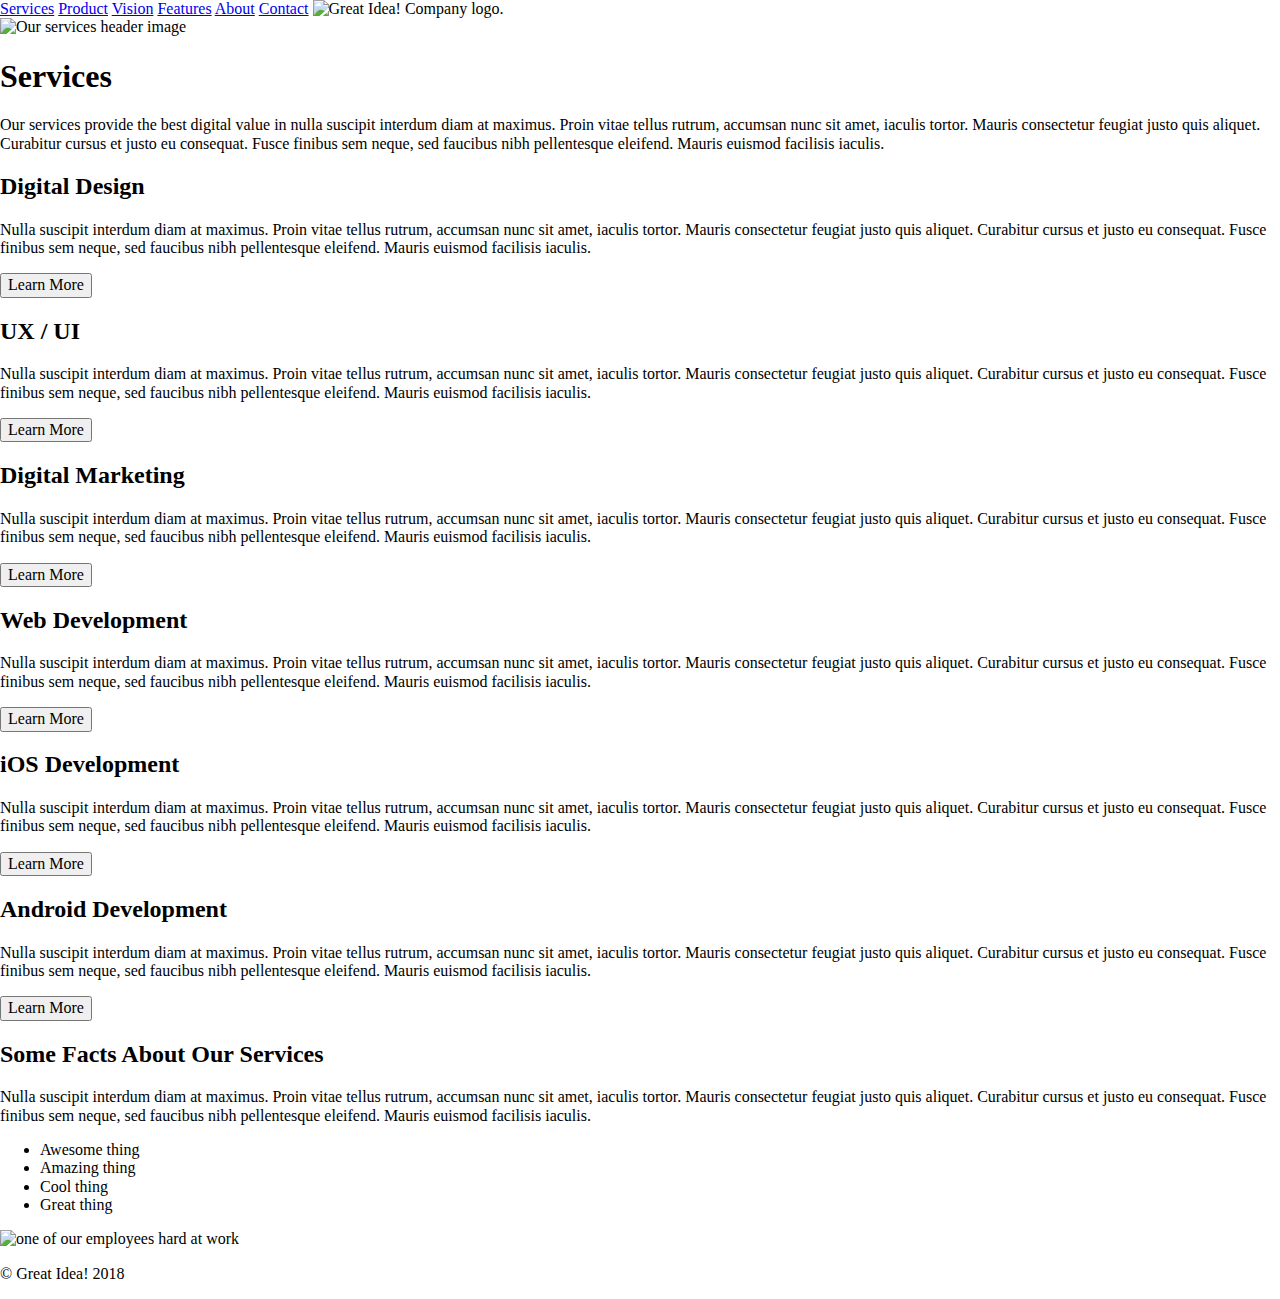
==== great-idea/services.html @ fe7d2758 "Semantic HTML for services, added project from yesterday" ====
<!doctype html>

<html lang="en">
  <head>
    <meta charset="utf-8">

    <title>Great Idea!</title>

    <link href="https://fonts.googleapis.com/css?family=Bangers|Titillium+Web" rel="stylesheet">
    <link rel="stylesheet" href="css/Normalize.css">
    <link rel="stylesheet" href="css/services.css">

    <!--[if lt IE 9]>
      <script src="https://cdnjs.cloudflare.com/ajax/libs/html5shiv/3.7.3/html5shiv.js"></script>
    <![endif]-->
  </head>

  <body>
    <nav>
      <a href="#Services">Services</a>
      <a href="#Product">Product</a>
      <a href="#Vision">Vision</a>
      <a href="#Features">Features</a>
      <a href="#About">About</a>
      <a href="#Contact">Contact</a>
      <img class="logo" src="img/logo.png" alt="Great Idea! Company logo.">
    </nav>

    <header>
      <img class="services-header-img" src="img/services-header.jpg" alt="Our services header image">
      <h1>Services</h1>
      <p>Our services provide the best digital value in nulla suscipit interdum diam at maximus. Proin vitae tellus rutrum, accumsan nunc sit amet, iaculis tortor. Mauris consectetur feugiat justo quis aliquet. Curabitur cursus et justo eu consequat. Fusce finibus sem neque, sed faucibus nibh pellentesque eleifend. Mauris euismod facilisis iaculis.</p>
    </header>

    <section>
      <div>
        <h2>Digital Design</h2>
        <p>Nulla suscipit interdum diam at maximus. Proin vitae tellus rutrum, accumsan nunc sit amet, iaculis tortor. Mauris consectetur feugiat justo quis aliquet. Curabitur cursus et justo eu consequat. Fusce finibus sem neque, sed faucibus nibh pellentesque
        eleifend. Mauris euismod facilisis iaculis.</p>
        <button type="button">Learn More</button>
      </div>
      <div>
        <h2>UX / UI</h2>
        <p>Nulla suscipit interdum diam at maximus. Proin vitae tellus rutrum, accumsan nunc sit amet, iaculis tortor. Mauris consectetur feugiat justo quis aliquet. Curabitur cursus et justo eu consequat. Fusce finibus sem neque, sed faucibus nibh pellentesque
        eleifend. Mauris euismod facilisis iaculis.</p>
        <button type="button">Learn More</button>
      </div>
      <div>
        <h2>Digital Marketing</h2>
        <p>Nulla suscipit interdum diam at maximus. Proin vitae tellus rutrum, accumsan nunc sit amet, iaculis tortor. Mauris consectetur feugiat justo quis aliquet. Curabitur cursus et justo eu consequat. Fusce finibus sem neque, sed faucibus nibh pellentesque
        eleifend. Mauris euismod facilisis iaculis.</p>
        <button type="button">Learn More</button>
      </div>
      <div>
        <h2>Web Development</h2>
        <p>Nulla suscipit interdum diam at maximus. Proin vitae tellus rutrum, accumsan nunc sit amet, iaculis tortor. Mauris consectetur feugiat justo quis aliquet. Curabitur cursus et justo eu consequat. Fusce finibus sem neque, sed faucibus nibh pellentesque
        eleifend. Mauris euismod facilisis iaculis.</p>
        <button type="button">Learn More</button>
      </div>
      <div>
        <h2>iOS Development</h2>
        <p>Nulla suscipit interdum diam at maximus. Proin vitae tellus rutrum, accumsan nunc sit amet, iaculis tortor. Mauris consectetur feugiat justo quis aliquet. Curabitur cursus et justo eu consequat. Fusce finibus sem neque, sed faucibus nibh pellentesque
        eleifend. Mauris euismod facilisis iaculis.</p>
        <button type="button">Learn More</button>
      </div>
      <div>
        <h2>Android Development</h2>
        <p>Nulla suscipit interdum diam at maximus. Proin vitae tellus rutrum, accumsan nunc sit amet, iaculis tortor. Mauris consectetur feugiat justo quis aliquet. Curabitur cursus et justo eu consequat. Fusce finibus sem neque, sed faucibus nibh pellentesque
        eleifend. Mauris euismod facilisis iaculis.</p>
        <button type="button">Learn More</button>
      </div>
    </section>

    <section>
      <div>
        <h2>Some Facts About Our Services</h2>
        <p>Nulla suscipit interdum diam at maximus. Proin vitae tellus rutrum, accumsan nunc sit amet, iaculis tortor. Mauris consectetur feugiat justo quis aliquet. Curabitur cursus et justo eu consequat. Fusce finibus sem neque, sed faucibus nibh pellentesque
        eleifend. Mauris euismod facilisis iaculis.</p>
        <ul>
          <li>Awesome thing</li>
          <li>Amazing thing</li>
          <li>Cool thing</li>
          <li>Great thing</li>
        </ul>
      </div>
      <img class="services-info-img" src="img/services-info.png" alt="one of our employees hard at work">
    </section>
    <footer>
      <p class="copyright">&copy; Great Idea! 2018</p>
    </footer>

</body>
</html>
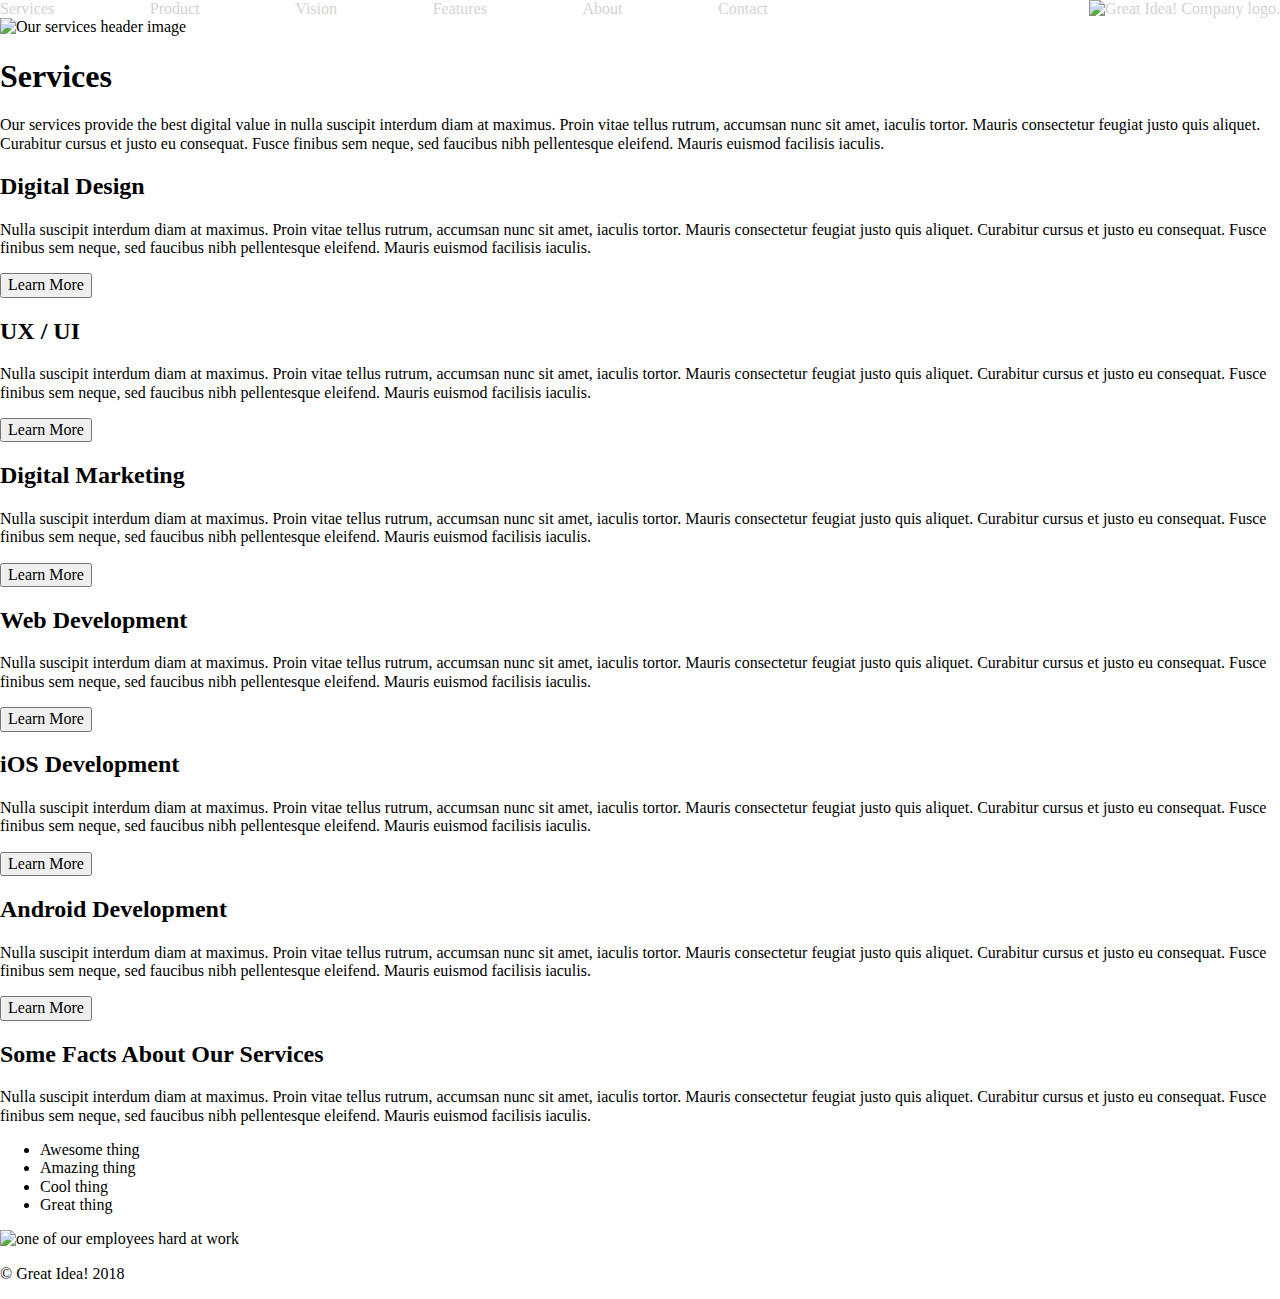
==== commit 45583f46: "css menu for both pages" ====
--- a/great-idea/services.html
+++ b/great-idea/services.html
@@ -17,13 +17,15 @@
 
   <body>
     <nav>
-      <a href="#Services">Services</a>
-      <a href="#Product">Product</a>
-      <a href="#Vision">Vision</a>
-      <a href="#Features">Features</a>
-      <a href="#About">About</a>
-      <a href="#Contact">Contact</a>
-      <img class="logo" src="img/logo.png" alt="Great Idea! Company logo.">
+      <div class="menu">
+        <a href="#">Services</a>
+        <a href="#">Product</a>
+        <a href="#">Vision</a>
+        <a href="#">Features</a>
+        <a href="#">About</a>
+        <a href="#">Contact</a>
+      </div>
+      <a href="index.html"><img class="logo" src="img/logo.png" alt="Great Idea! Company logo."></a>
     </nav>
 
     <header>
@@ -85,9 +87,10 @@
       </div>
       <img class="services-info-img" src="img/services-info.png" alt="one of our employees hard at work">
     </section>
+
     <footer>
       <p class="copyright">&copy; Great Idea! 2018</p>
     </footer>
 
-</body>
+  </body>
 </html>--- a/great-idea/css/services.css
+++ b/great-idea/css/services.css
@@ -0,0 +1,24 @@
+/*Navigation*/
+
+nav {
+    display: flex;
+    align-items: center;
+    justify-content: space-between;
+}
+.menu {
+    width:60%;
+    display: flex;
+    justify-content: space-between;
+}
+nav a {
+    text-decoration: none;
+	color: lightgray;
+}
+
+/*header*/
+
+/*Section 1*/
+
+/*Section 2*/
+
+/*Footer*/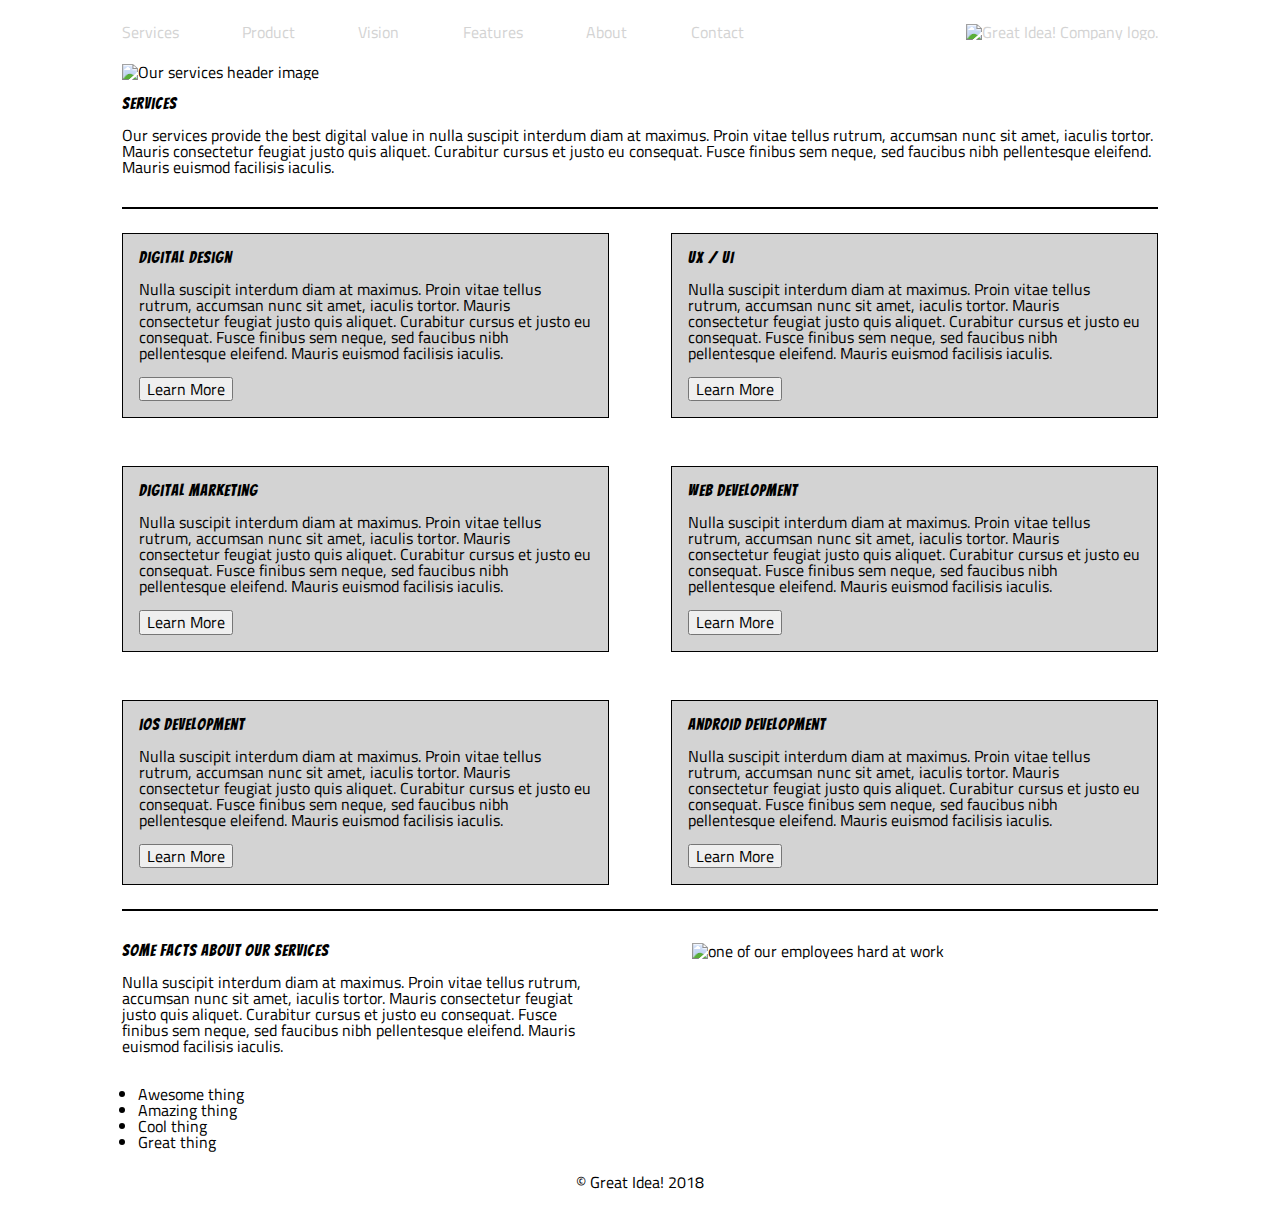
==== commit d9f9d7c0: "css for service page" ====
--- a/great-idea/services.html
+++ b/great-idea/services.html
@@ -29,55 +29,55 @@
     </nav>
 
     <header>
-      <img class="services-header-img" src="img/services-header.jpg" alt="Our services header image">
+      <img class="services-header-img" src="img/services-header.jpg" alt="Our services header image"><br>
       <h1>Services</h1>
-      <p>Our services provide the best digital value in nulla suscipit interdum diam at maximus. Proin vitae tellus rutrum, accumsan nunc sit amet, iaculis tortor. Mauris consectetur feugiat justo quis aliquet. Curabitur cursus et justo eu consequat. Fusce finibus sem neque, sed faucibus nibh pellentesque eleifend. Mauris euismod facilisis iaculis.</p>
+      <p>Our services provide the best digital value in nulla suscipit interdum diam at maximus. Proin vitae tellus rutrum, accumsan nunc sit amet, iaculis tortor. Mauris consectetur feugiat justo quis aliquet. Curabitur cursus et justo eu consequat. Fusce finibus sem neque, sed faucibus nibh pellentesque eleifend. Mauris euismod facilisis iaculis.</p><br><br>
     </header>
 
-    <section>
+    <section class="section1">
       <div>
         <h2>Digital Design</h2>
         <p>Nulla suscipit interdum diam at maximus. Proin vitae tellus rutrum, accumsan nunc sit amet, iaculis tortor. Mauris consectetur feugiat justo quis aliquet. Curabitur cursus et justo eu consequat. Fusce finibus sem neque, sed faucibus nibh pellentesque
-        eleifend. Mauris euismod facilisis iaculis.</p>
+        eleifend. Mauris euismod facilisis iaculis.</p><br>
         <button type="button">Learn More</button>
       </div>
       <div>
         <h2>UX / UI</h2>
         <p>Nulla suscipit interdum diam at maximus. Proin vitae tellus rutrum, accumsan nunc sit amet, iaculis tortor. Mauris consectetur feugiat justo quis aliquet. Curabitur cursus et justo eu consequat. Fusce finibus sem neque, sed faucibus nibh pellentesque
-        eleifend. Mauris euismod facilisis iaculis.</p>
+        eleifend. Mauris euismod facilisis iaculis.</p><br>
         <button type="button">Learn More</button>
       </div>
       <div>
         <h2>Digital Marketing</h2>
         <p>Nulla suscipit interdum diam at maximus. Proin vitae tellus rutrum, accumsan nunc sit amet, iaculis tortor. Mauris consectetur feugiat justo quis aliquet. Curabitur cursus et justo eu consequat. Fusce finibus sem neque, sed faucibus nibh pellentesque
-        eleifend. Mauris euismod facilisis iaculis.</p>
+        eleifend. Mauris euismod facilisis iaculis.</p><br>
         <button type="button">Learn More</button>
       </div>
       <div>
         <h2>Web Development</h2>
         <p>Nulla suscipit interdum diam at maximus. Proin vitae tellus rutrum, accumsan nunc sit amet, iaculis tortor. Mauris consectetur feugiat justo quis aliquet. Curabitur cursus et justo eu consequat. Fusce finibus sem neque, sed faucibus nibh pellentesque
-        eleifend. Mauris euismod facilisis iaculis.</p>
+        eleifend. Mauris euismod facilisis iaculis.</p><br>
         <button type="button">Learn More</button>
       </div>
       <div>
         <h2>iOS Development</h2>
         <p>Nulla suscipit interdum diam at maximus. Proin vitae tellus rutrum, accumsan nunc sit amet, iaculis tortor. Mauris consectetur feugiat justo quis aliquet. Curabitur cursus et justo eu consequat. Fusce finibus sem neque, sed faucibus nibh pellentesque
-        eleifend. Mauris euismod facilisis iaculis.</p>
+        eleifend. Mauris euismod facilisis iaculis.</p><br>
         <button type="button">Learn More</button>
       </div>
       <div>
         <h2>Android Development</h2>
         <p>Nulla suscipit interdum diam at maximus. Proin vitae tellus rutrum, accumsan nunc sit amet, iaculis tortor. Mauris consectetur feugiat justo quis aliquet. Curabitur cursus et justo eu consequat. Fusce finibus sem neque, sed faucibus nibh pellentesque
-        eleifend. Mauris euismod facilisis iaculis.</p>
+        eleifend. Mauris euismod facilisis iaculis.</p><br>
         <button type="button">Learn More</button>
       </div>
     </section>
 
-    <section>
+    <section class="section2">
       <div>
         <h2>Some Facts About Our Services</h2>
         <p>Nulla suscipit interdum diam at maximus. Proin vitae tellus rutrum, accumsan nunc sit amet, iaculis tortor. Mauris consectetur feugiat justo quis aliquet. Curabitur cursus et justo eu consequat. Fusce finibus sem neque, sed faucibus nibh pellentesque
-        eleifend. Mauris euismod facilisis iaculis.</p>
+        eleifend. Mauris euismod facilisis iaculis.</p><br><br>
         <ul>
           <li>Awesome thing</li>
           <li>Amazing thing</li>
--- a/great-idea/css/services.css
+++ b/great-idea/css/services.css
@@ -1,9 +1,78 @@
+/* http://meyerweb.com/eric/tools/css/reset/ 
+   v2.0 | 20110126
+   License: none (public domain)
+*/
+
+html, body, div, span, applet, object, iframe,
+h1, h2, h3, h4, h5, h6, p, blockquote, pre,
+a, abbr, acronym, address, big, cite, code,
+del, dfn, em, img, ins, kbd, q, s, samp,
+small, strike, strong, sub, sup, tt, var,
+b, u, i, center,
+dl, dt, dd, ol, ul, li,
+fieldset, form, label, legend,
+table, caption, tbody, tfoot, thead, tr, th, td,
+article, aside, canvas, details, embed, 
+figure, figcaption, footer, header, hgroup, 
+menu, nav, output, ruby, section, summary,
+time, mark, audio, video {
+	margin: 0;
+	padding: 0;
+	border: 0;
+	font-size: 100%;
+	font: inherit;
+	vertical-align: baseline;
+}
+/* HTML5 display-role reset for older browsers */
+article, aside, details, figcaption, figure, 
+footer, header, hgroup, menu, nav, section {
+	display: block;
+}
+body {
+	line-height: 1;
+}
+ol, ul {
+	list-style: none;
+}
+blockquote, q {
+	quotes: none;
+}
+blockquote:before, blockquote:after,
+q:before, q:after {
+	content: '';
+	content: none;
+}
+table {
+	border-collapse: collapse;
+	border-spacing: 0;
+}
+
+/* Set every element's box-sizing to border-box */
+* {
+    box-sizing: border-box;
+}
+
+html, body {
+    height: 100%;
+    font-family: 'Titillium Web', sans-serif;
+    width: 90%;
+    margin: 0 auto;
+}
+
+h1, h2, h3, h4, h5 {
+    font-family: 'Bangers', cursive;
+    letter-spacing: 1px;
+    margin-bottom: 15px;
+}
+
+
 /*Navigation*/
 
 nav {
     display: flex;
     align-items: center;
     justify-content: space-between;
+    height: 4em;
 }
 .menu {
     width:60%;
@@ -17,8 +86,57 @@
 
 /*header*/
 
+header {
+    display: flex;
+    flex-direction: column;
+    justify-content: space-between;
+    border-bottom: 2px solid black;
+}
+
 /*Section 1*/
 
+.section1 {
+    display: flex;
+    flex-wrap: wrap;
+    justify-content: space-between;
+    align-items: center;
+}
+.section1 div {
+    width: 47%;
+    background-color: lightgray;
+    border: 1px solid black;
+    margin: 1.5em 0 1.5em 0;
+    padding: 1em;
+}
 /*Section 2*/
 
-/*Footer*/+.section2 {
+    display: flex;
+    align-items: flex-start;
+    justify-content: space-between;
+    border-top: 2px solid black;
+    padding-top: 2em;
+}
+ul {
+    list-style-type: disc;
+    padding-left: 1em;
+}
+.section2 div {
+    display: flex;
+    flex-direction: column;
+    align-items: flex-start;
+    width: 45%;
+}
+.section2 img {
+    width: 45%;
+}
+
+/*Footer*/
+
+footer {
+    display: flex;
+    justify-content: center;
+    align-items: center;
+    text-align: center;
+    height: 4em;
+}